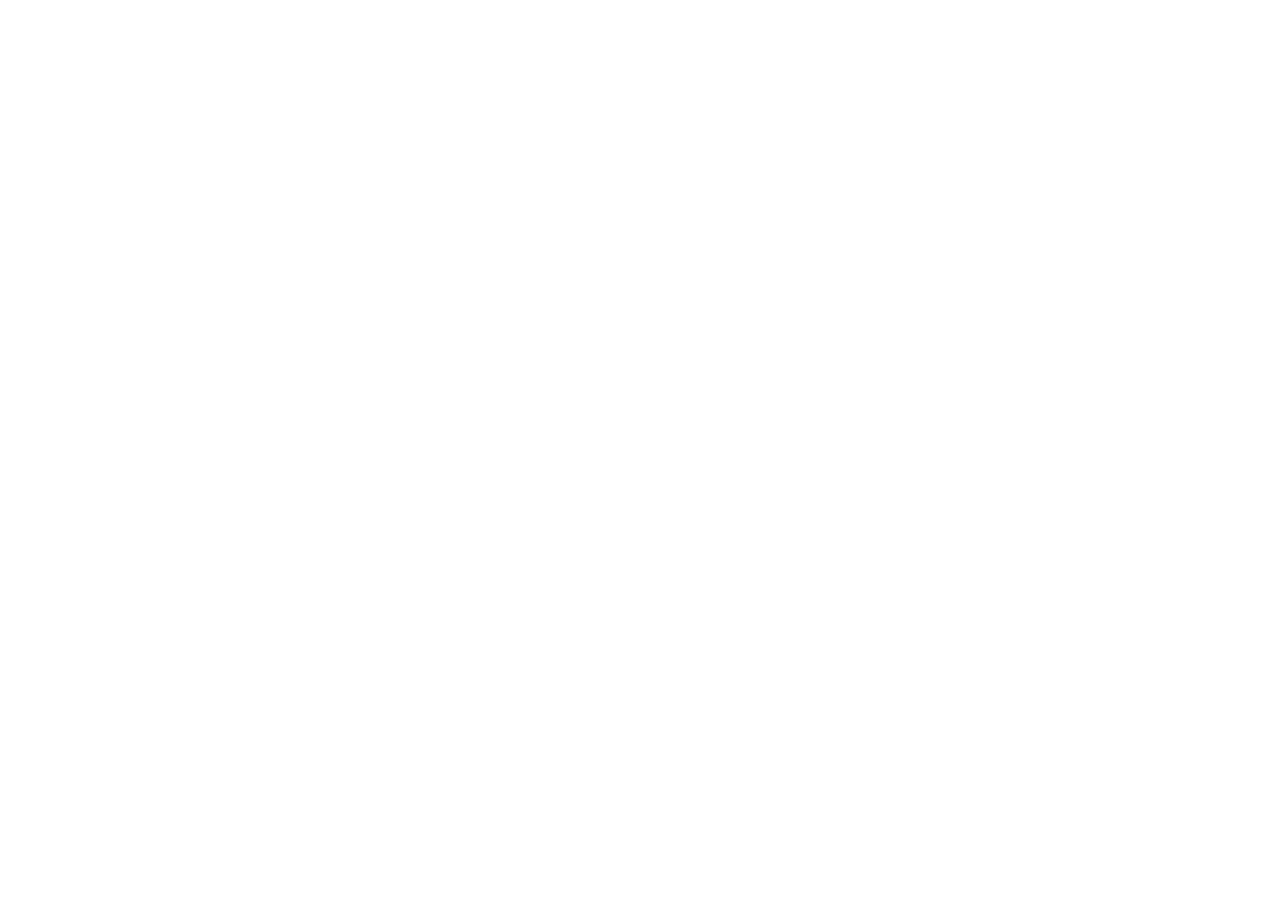
==== juego_huesos.html @ 736e1c92 "Add files via upload" ====
<!DOCTYPE html>
<html lang="es">
<head>
    <meta charset="utf-8"/> 
    <meta name="Juego_de_las_sumas" content="Aqui podrás aprender a sumar mientras te diviertes descrubriendo"/>
    <meta name="keywords" content="niños, diversión, sumas, juego, jugando, videos, restas, figuras, letras, huesos, formas"/>
    <title>¡Huesitossss!</title>
  
  </head>

  <body>
 
  </body>



  </html>
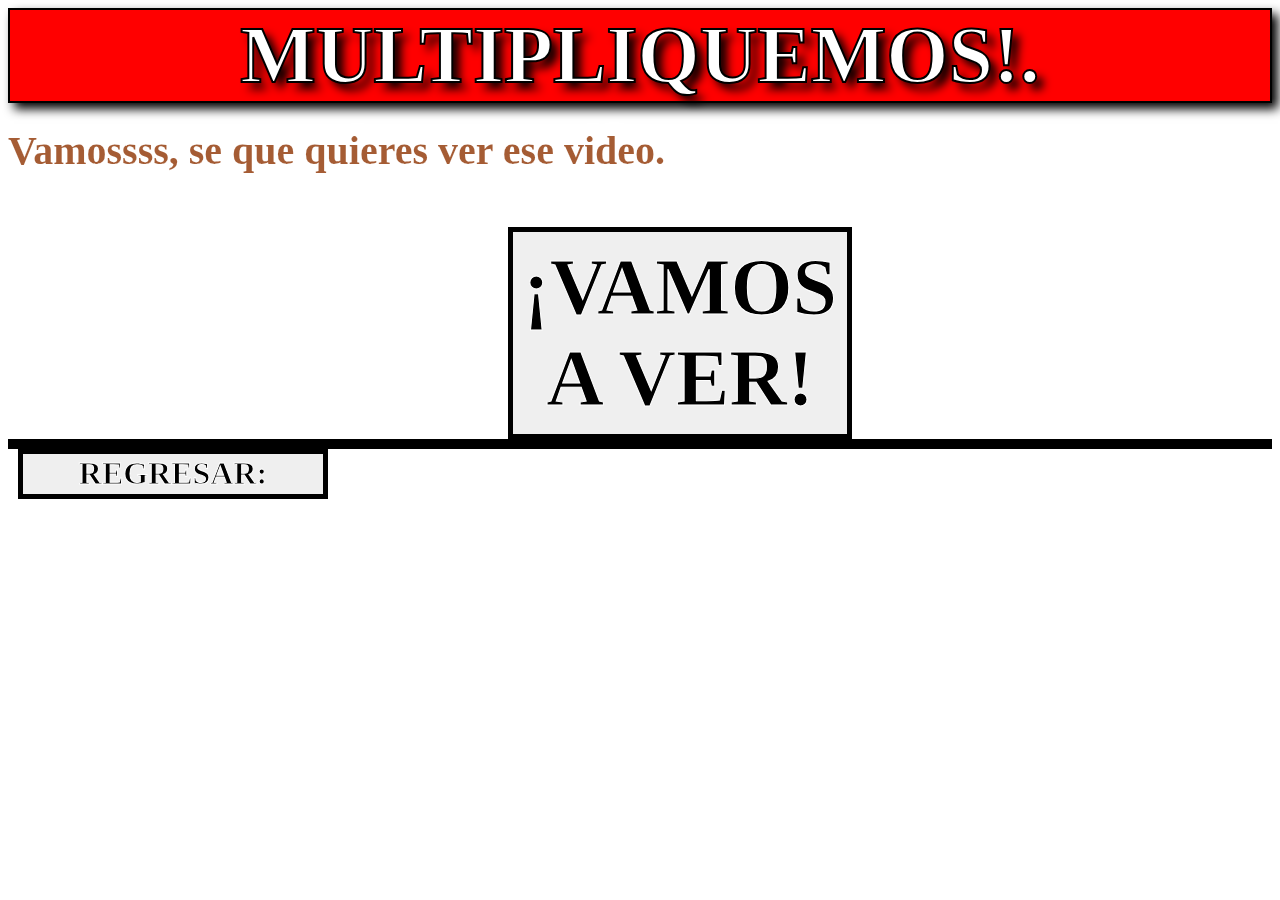
==== commit 1163c79c: "Add files via upload" ====
--- a/juego_huesos.html
+++ b/juego_huesos.html
@@ -4,14 +4,84 @@
     <meta charset="utf-8"/> 
     <meta name="Juego_de_las_sumas" content="Aqui podrás aprender a sumar mientras te diviertes descrubriendo"/>
     <meta name="keywords" content="niños, diversión, sumas, juego, jugando, videos, restas, figuras, letras, huesos, formas"/>
-    <title>¡Huesitossss!</title>
+    <title>¡¡A multiplicar!!</title>
+    <link href="Estilos_juegos.css" rel="stylesheet"> 
   
+    <link rel="icon" type="image/png" href="https://github.com/JAMBOOOX/PlayKids/raw/main/chico.png">
   </head>
 
   <body>
+    <h1>MULTIPLIQUEMOS!.</h1>
+    <h4>Vamossss, se que quieres ver ese video.</h4>
+  
+    <button id="boton-inicio" onclick="iniciarjuego()" class="perso">¡VAMOS A VER!</button>
+    <div id="operacionsuma" ></div>
+    <div id="div-respuesta">
+   <form id="formulario" style="display: none;" >
+          <label for="respuesta"></label>
+          <input type="number" id="respuesta" name="respuesta" placeholder="RESPUESTA:" required>
+          <button type="submit">Confirmar</button>
+         
+         
+      </form>
+     
+    </div>
+    <footer>
+      <button id="regresar">REGRESAR:</button>
+    </footer>
+  
+   <script>    
+  var resultado;
+  
+  document.getElementById("boton-inicio").onclick=iniciarjuego;
+  document.getElementById("div-respuesta").style.display = "block";
+  document.getElementById("formulario").addEventListener("submit",verificarRespuesta);
+  document.getElementById("regresar").onclick= retornar;
+  function iniciarjuego(){
+  alert("Bienvenido a sumando en la Unimonserrate.")
+  var NUM1 = Math.floor(Math.random()*20) + 1;
+  var NUM2 = Math.floor(Math.random()*20) + 1;
+  resultado = NUM1+NUM2;
+  document.getElementById("operacionsuma").innerHTML=  NUM1 + " X " + NUM2 + "= ???";
+  document.getElementById("formulario").style.display="block";
+  
+  }
+  function verificarRespuesta(){
+      event.preventDefault();    
+  var respuesta = document.getElementById("respuesta").value;
+  if(parseInt(respuesta) == resultado){
+      alert("¡Felicidades, eso es correcto!");
+      ganador();
+  } else{
+      alert("Lo siento mucho, eso es incorrecto...");
+      event.target.reset();
+  }
+  }
+  function ganador(){
+      
+      var enlaces =[
+      'https://www.youtube.com/watch?v=8lzYgy2htpA',
+      'https://www.youtube.com/watch?v=3KVvWbboIJ4',
+      'https://www.youtube.com/watch?v=dQp6DKT4o_M',
+  ];
+  var orden = Math.floor(Math.random()* enlaces.length);
+  var aleatorios = enlaces[orden];
+  console.log("Redireccionando a: " + aleatorios);
+  window.location.href = aleatorios;
+  }
+  function retornar(){
+      window.location.href = 'index.html'; 
+  }
+  
+   </script>
+  <!-- FINALIZA  EL JAVASCRIPT --> 
+  
+  
+    
+  
+  
+    </body>
  
-  </body>
-
 
 
   </html>
--- a/Estilos_juegos.css
+++ b/Estilos_juegos.css
@@ -0,0 +1,102 @@
+#operacionsuma{
+    color: rgb(0, 104, 122);
+    -webkit-text-stroke: 2px black;
+     font: bold 5em impact; 
+     text-align: center;;
+     border: solid 5px black;
+     background-image: url('https://img.freepik.com/vector-gratis/fondo-pantalla-comics-amarillos-diseno-plano_23-2148801759.jpg?w=2000');
+     background-size: cover;
+}
+body{
+    background-image: url(https://img.freepik.com/vector-gratis/photocall-juegos-neon-dibujado-mano_23-2149860761.jpg);
+    backdrop-filter: blur(5px);
+    height: -10px;
+}
+#boton-inicio{
+    font: bold 5em impact;
+    margin-left: 500px;
+    background-image: url('https://thumbs.dreamstime.com/b/botones-de-costura-coloridos-en-un-fondo-de-madera-23772436.jpg');
+    background-size: cover;
+    -webkit-text-stroke: 1px rgb(255, 255, 255);
+    padding: 10px;
+    border: solid 5px black;
+    transition-duration: 0.4s;
+}
+h1{
+    background-image: url(https://i0.wp.com/www.adams.es/blogs/alumno/files/2019/04/portada-colores-ok.jpg?fit=1000%2C667&ssl=1);
+    background-size: cover;
+    text-shadow: rgb(0, 0, 0) 7px 7px 10px;
+    background-color: red;
+    border: 2px solid black;
+    box-shadow: rgb(0, 0, 0) 6px 6px 10px;
+    color: white;
+    -webkit-text-stroke: 2px black;
+    font: bold 5em impact; 
+    text-align: center;;
+    margin-top: 0;
+}
+h4{
+    color: rgb(165, 92, 52);
+    -webkit-text-stroke: 0.1px rgb(255, 255, 255);
+    font: bold 2.5em impact; 
+    float: left;
+    padding-top: 0;
+    margin-top: -30px;
+    text-shadow: rgb(255, 255, 255) 3px 3px 15px;
+}
+input{
+    margin-left: 510px;
+    height: 50px;
+    width: 300px;
+    font: bold 1.8em impact; 
+    color: white;
+    padding-top: 0;
+    background-color: black;
+}
+form button{
+    border: solid 5px black;
+    -webkit-text-stroke: 1px rgb(255, 255, 255);
+    margin-left: 510px;
+    height: 50px;
+    width: 310px;
+    font: bold 2em impact; 
+    color: rgb(0, 0, 0);
+    padding-top: 0;
+    background-image: url(https://thumbs.dreamstime.com/b/botones-de-costura-coloridos-en-un-fondo-de-madera-23772436.jpg) ;
+    transition-duration: 0.4s;
+}
+#boton-inicio:hover{
+    transform: scale(1.1);
+    background-image: url(https://lamenteesmaravillosa.com/wp-content/uploads/2021/11/rosas-rojas.jpg);
+    
+  
+}
+form button:hover{
+    transform: scale(1.1);
+    background-image: url(https://lamenteesmaravillosa.com/wp-content/uploads/2021/11/rosas-rojas.jpg);
+}
+#operacionsuma:hover{
+    background-image: url(https://previews.123rf.com/images/stepanpopov/stepanpopov1801/stepanpopov180100021/93798291-demasiadas-preguntas-coloridos-signos-de-interrogaci%C3%B3n-de-fondo-de-cerca.jpg);
+    transition-duration: 0.4s;
+}
+#regresar{
+    border: solid 5px black;
+    -webkit-text-stroke: 1px rgb(255, 255, 255);
+    margin-left: 10px;
+    height: 50px;
+    width: 310px;
+    font: bold 2em impact; 
+    color: rgb(0, 0, 0);
+    padding-top: 0;
+    background-image: url(https://png.pngtree.com/thumb_back/fh260/background/20221102/pngtree-abstract-bright-cute-seamless-pattern-with-fancy-figurines-image_1453665.jpg) ;
+    transition-duration: 0.6s;
+}
+#regresar:hover{
+    transform: scale(1.1);
+    background-image: url(https://c8.alamy.com/compes/2k26j6e/conjunto-de-iconos-de-emoji-caras-de-los-personajes-emoticono-lindo-simbolos-de-humor-cara-sonriente-feliz-alegre-triste-y-enojada-ilustracion-vectorial-aislada-sobre-fondo-blanco-2k26j6e.jpg);
+    background-size: cover;
+}
+.perso{
+    margin-right: 3000px;
+    margin-left: -200px;
+}